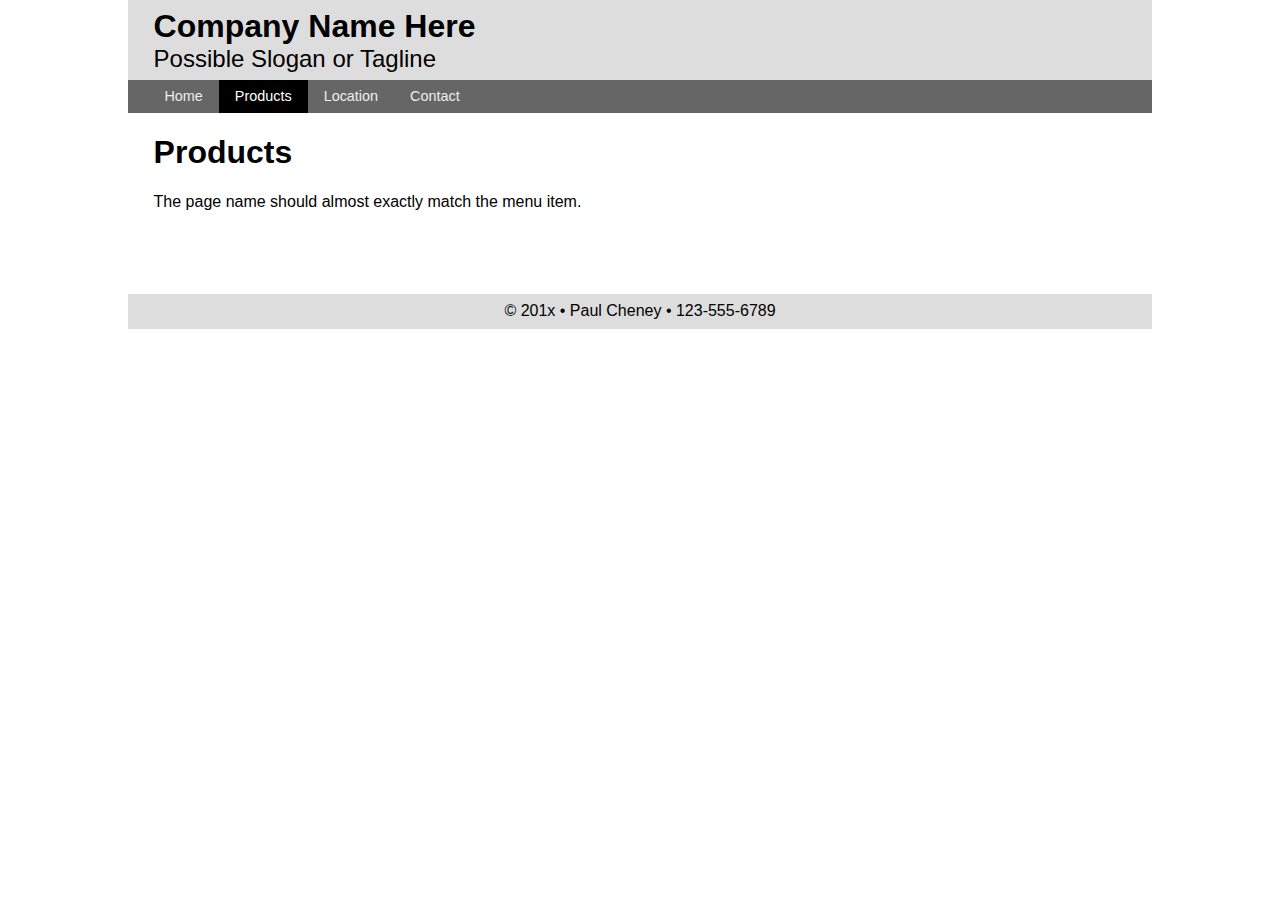
==== index.html @ c36abb6d "Initialization" ====
<!doctype html>
<html lang="en">
<head>
<meta charset="utf-8">
<meta name="description" content="Fill Me In">
<meta name="author" content="John Doe">

<!-- This start file was build by Paul Cheney  -->
<title>HTML5 Start Site by Paul Cheney</title>

<!-- TELLS PHONES NOT TO LIE ABOUT THEIR WIDTH & stops the font from enlarging when a phone is turned sideways-->
<meta name="viewport" content="width=device-width, initial-scale=1, maximum-scale=1">




<!-- STYLE SHEETS -->
<link href="css/normalize.css" rel="stylesheet">
<!-- phone-default -->
<link href="css/small.css" rel="stylesheet">
<!-- enhance-tablet -->
<link href="css/medium.css" rel="stylesheet">
<!-- enhance-desktop -->
<link href="css/large.css" rel="stylesheet">


     
</head>
<body>
<!-- HEADER HERE -->
	<header>
	
 <h1>Company Name Here</h1>
        <h2>Possible Slogan or Tagline</h2>
    </header>
    
    
<!-- NAVIGATION HERE -->
    <nav class="clearfix">
        <ul >
            <li><a href="#">Home</a></li>
            <li class="active"><a href="#">Products</a></li>
            <li><a href="#">Location</a></li>
            <li><a href="#">Contact</a></li>    
        </ul>
    </nav>
    
    
<!-- CONTENT HERE -->
    <main>
        <h1>Products</h1>
        <p>The page name should almost exactly match the menu item. </p>
    </main>
    
<!-- FOOTER HERE -->   
    <footer>
        &copy; 201x &bull; Paul Cheney &bull; 123-555-6789
    </footer>

</body>
</html>
---- css/small.css ----
/* Prevent adjustments of font size after orientation changes in IE on Windows Phone and in iOS.  */
html {-webkit-text-size-adjust: 100%; -ms-text-size-adjust: 100%;}

/*----------- apply a natural box layout model to all elements --------------*/
* { -moz-box-sizing: border-box; -webkit-box-sizing: border-box; box-sizing: border-box; }


/*----------- BODY --------------*/
body {
    font-size: 16px;
    font-family: Verdana, sans-serif;
}


/*----------- HEADER --------------*/
header {
    padding: .5rem 2%;
    background-color: #ddd;
}

header h1 {margin: 0;}
header h2 {margin: 0; font-weight: normal;}

/*----------- NAVIGATION --------------*/
nav {
    background-color: #666;
}
nav ul {
    list-style-type: none;
    padding: 0;
    margin: 0;
}

nav ul li a {
    display: block;
    color: #eee;
    padding: .5rem 0;
    text-decoration: none;
    font-size: .9rem;
    text-align: center;
}


nav ul li a:hover {
    background-color: #aaa;
    color: #333;
}
nav ul li.active a {
    background-color: #000;
    color: #fff;
}
/*----------- MAIN --------------*/
main {
    padding: 0 2%;
    min-height: 10rem;
}


/*----------- FOOTER --------------*/
footer {
    background-color: #ddd;
    padding: .5rem 2%;
    text-align: center;
}



/*----- Clearfix: Force an Element not to collapse -----*/
.clearfix:after {
  content: "";
  display: table;
  clear: both;
}
---- css/medium.css ----
/* 35em is also 560px (if basefont is 16px) */
@media only screen and (min-width: 35rem) {


/*----------- BODY --------------*/



/*----------- HEADER --------------*/



/*----------- NAVIGATION --------------*/
    nav ul {margin-left: 2%;}
    nav ul li {float: left;}

    nav ul li a{padding: .5rem 1rem;}


/*----------- MAIN --------------*/



/*----------- FOOTER --------------*/
    
} /* end of media query */
---- css/large.css ----
/* 64em is also 1028px (if basefont is 16px) */
@media only screen and (min-width: 64rem) {

    header, nav, main, footer {
        max-width: 64rem;
        margin:auto;
    }

/*----------- BODY --------------*/



/*----------- HEADER --------------*/



/*----------- NAVIGATION --------------*/



/*----------- MAIN --------------*/



/*----------- FOOTER --------------*/
    
} /* end of media query */
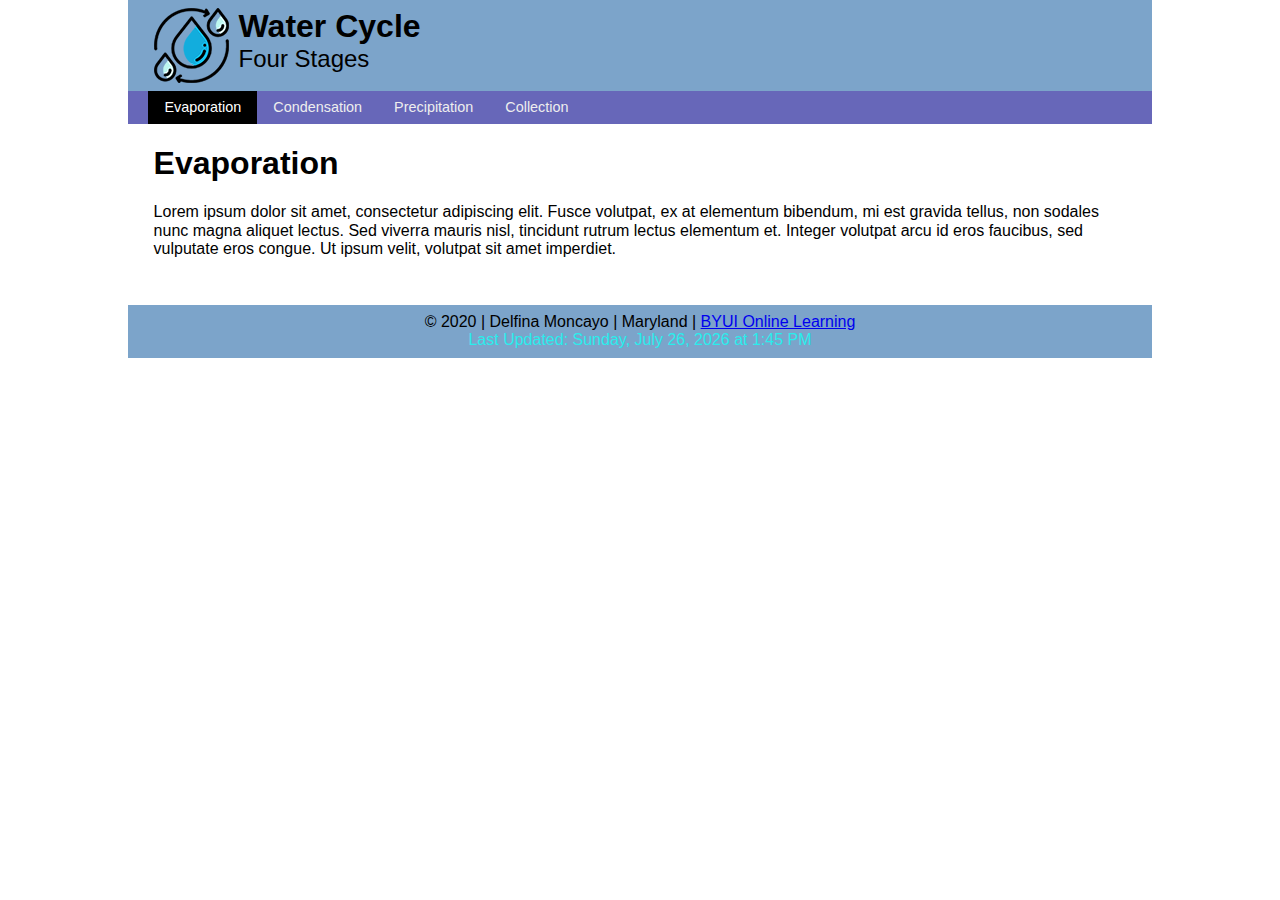
==== commit 6aac2ee5: "Change colors in Header and Footer" ====
--- a/index.html
+++ b/index.html
@@ -6,7 +6,7 @@
 <meta name="author" content="John Doe">
 
 <!-- This start file was build by Paul Cheney  -->
-<title>HTML5 Start Site by Paul Cheney</title>
+<title>Evaporation: Water Cycle</title>
 
 <!-- TELLS PHONES NOT TO LIE ABOUT THEIR WIDTH & stops the font from enlarging when a phone is turned sideways-->
 <meta name="viewport" content="width=device-width, initial-scale=1, maximum-scale=1">
@@ -22,39 +22,41 @@
 <link href="css/medium.css" rel="stylesheet">
 <!-- enhance-desktop -->
 <link href="css/large.css" rel="stylesheet">
+<script src="js/main.js" ></script>
 
 
      
 </head>
 <body>
 <!-- HEADER HERE -->
-	<header>
-	
- <h1>Company Name Here</h1>
-        <h2>Possible Slogan or Tagline</h2>
+	<header class="clearfix">
+	<img src= "images/logo.png" alt= "a water drop logo">
+ <h1>Water Cycle</h1>
+        <h2>Four Stages</h2>
     </header>
     
     
 <!-- NAVIGATION HERE -->
     <nav class="clearfix">
         <ul >
-            <li><a href="#">Home</a></li>
-            <li class="active"><a href="#">Products</a></li>
-            <li><a href="#">Location</a></li>
-            <li><a href="#">Contact</a></li>    
+            <li class="active"><a href="index.html">Evaporation</a></li>
+            <li ><a href="condensation.html">Condensation</a></li>
+            <li><a href="precipitation.html">Precipitation</a></li>
+            <li><a href="collection.html">Collection</a></li>    
         </ul>
     </nav>
     
     
 <!-- CONTENT HERE -->
     <main>
-        <h1>Products</h1>
-        <p>The page name should almost exactly match the menu item. </p>
+        <h1>Evaporation</h1>
+        <p>Lorem ipsum dolor sit amet, consectetur adipiscing elit. Fusce volutpat, ex at elementum bibendum, mi est gravida tellus, non sodales nunc magna aliquet lectus. Sed viverra mauris nisl, tincidunt rutrum lectus elementum et. Integer volutpat arcu id eros faucibus, sed vulputate eros congue. Ut ipsum velit, volutpat sit amet imperdiet.</p>
     </main>
     
 <!-- FOOTER HERE -->   
     <footer>
-        &copy; 201x &bull; Paul Cheney &bull; 123-555-6789
+        &copy; 2020 | Delfina Moncayo | Maryland | <a href="https://www.byui.edu/online">BYUI Online Learning</a><br/><span>Last Updated:
+            <script> document.write( updateCurrentDate() ); </script></span>
     </footer>
 
 </body>
--- a/css/small.css
+++ b/css/small.css
@@ -9,21 +9,22 @@
 body {
     font-size: 16px;
     font-family: Verdana, sans-serif;
+    
 }
 
 
 /*----------- HEADER --------------*/
 header {
     padding: .5rem 2%;
-    background-color: #ddd;
+    background-color: rgb(124, 164, 202);
 }
-
-header h1 {margin: 0;}
-header h2 {margin: 0; font-weight: normal;}
+header img {float: left; margin-right: 10px; width: 50px;}
+header h1 {margin: 0;font-size: 1.3rem;}
+header h2 {margin: 0; font-weight: normal; font-size: 1rem;}
 
 /*----------- NAVIGATION --------------*/
 nav {
-    background-color: #666;
+    background-color: rgb(103, 103, 185);
 }
 nav ul {
     list-style-type: none;
@@ -42,8 +43,8 @@
 
 
 nav ul li a:hover {
-    background-color: #aaa;
-    color: #333;
+    background-color: rgb(104, 175, 163);
+    color:#333;
 }
 nav ul li.active a {
     background-color: #000;
@@ -53,16 +54,20 @@
 main {
     padding: 0 2%;
     min-height: 10rem;
+    
 }
 
 
 /*----------- FOOTER --------------*/
 footer {
-    background-color: #ddd;
+    background-color:rgb(124, 164, 202);
     padding: .5rem 2%;
     text-align: center;
 }
 
+footer span {
+    color: rgb(42, 236, 236);
+}
 
 
 /*----- Clearfix: Force an Element not to collapse -----*/
--- a/css/medium.css
+++ b/css/medium.css
@@ -7,7 +7,9 @@
 
 
 /*----------- HEADER --------------*/
-
+    header img {width: auto;}
+    header h1 {font-size: 2rem;}
+    header h2 {font-size: 1.5rem;}
 
 
 /*----------- NAVIGATION --------------*/
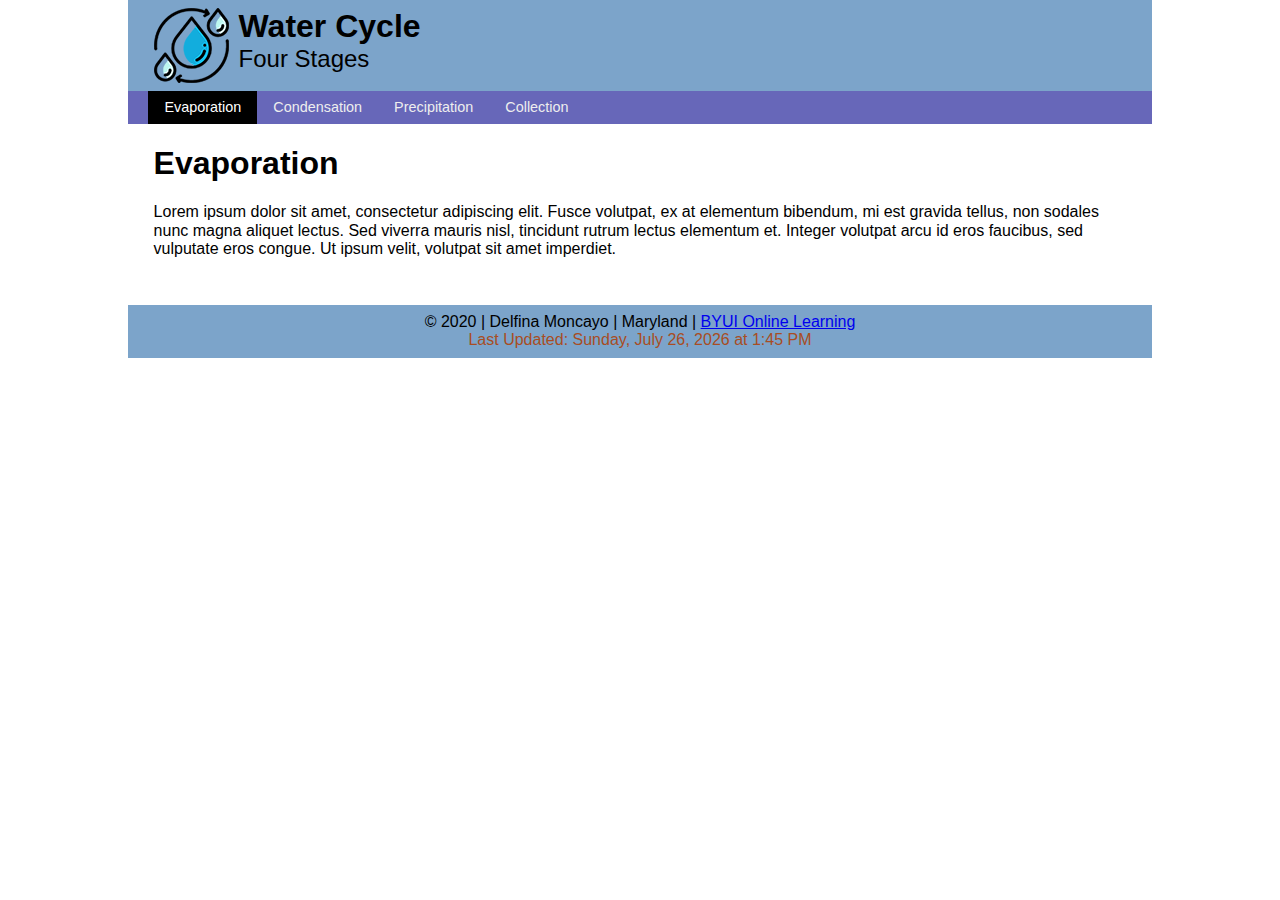
==== commit 21e73f53: "YOLO" ====
--- a/index.html
+++ b/index.html
@@ -56,7 +56,7 @@
 <!-- FOOTER HERE -->   
     <footer>
         &copy; 2020 | Delfina Moncayo | Maryland | <a href="https://www.byui.edu/online">BYUI Online Learning</a><br/><span>Last Updated:
-            <script> document.write( updateCurrentDate() ); </script></span>
+            <script> document.write( updateCurrentDate() ) </script></span>
     </footer>
 
 </body>
--- a/css/small.css
+++ b/css/small.css
@@ -66,7 +66,7 @@
 }
 
 footer span {
-    color: rgb(42, 236, 236);
+    color: rgb(168, 77, 35);
 }
 
 
